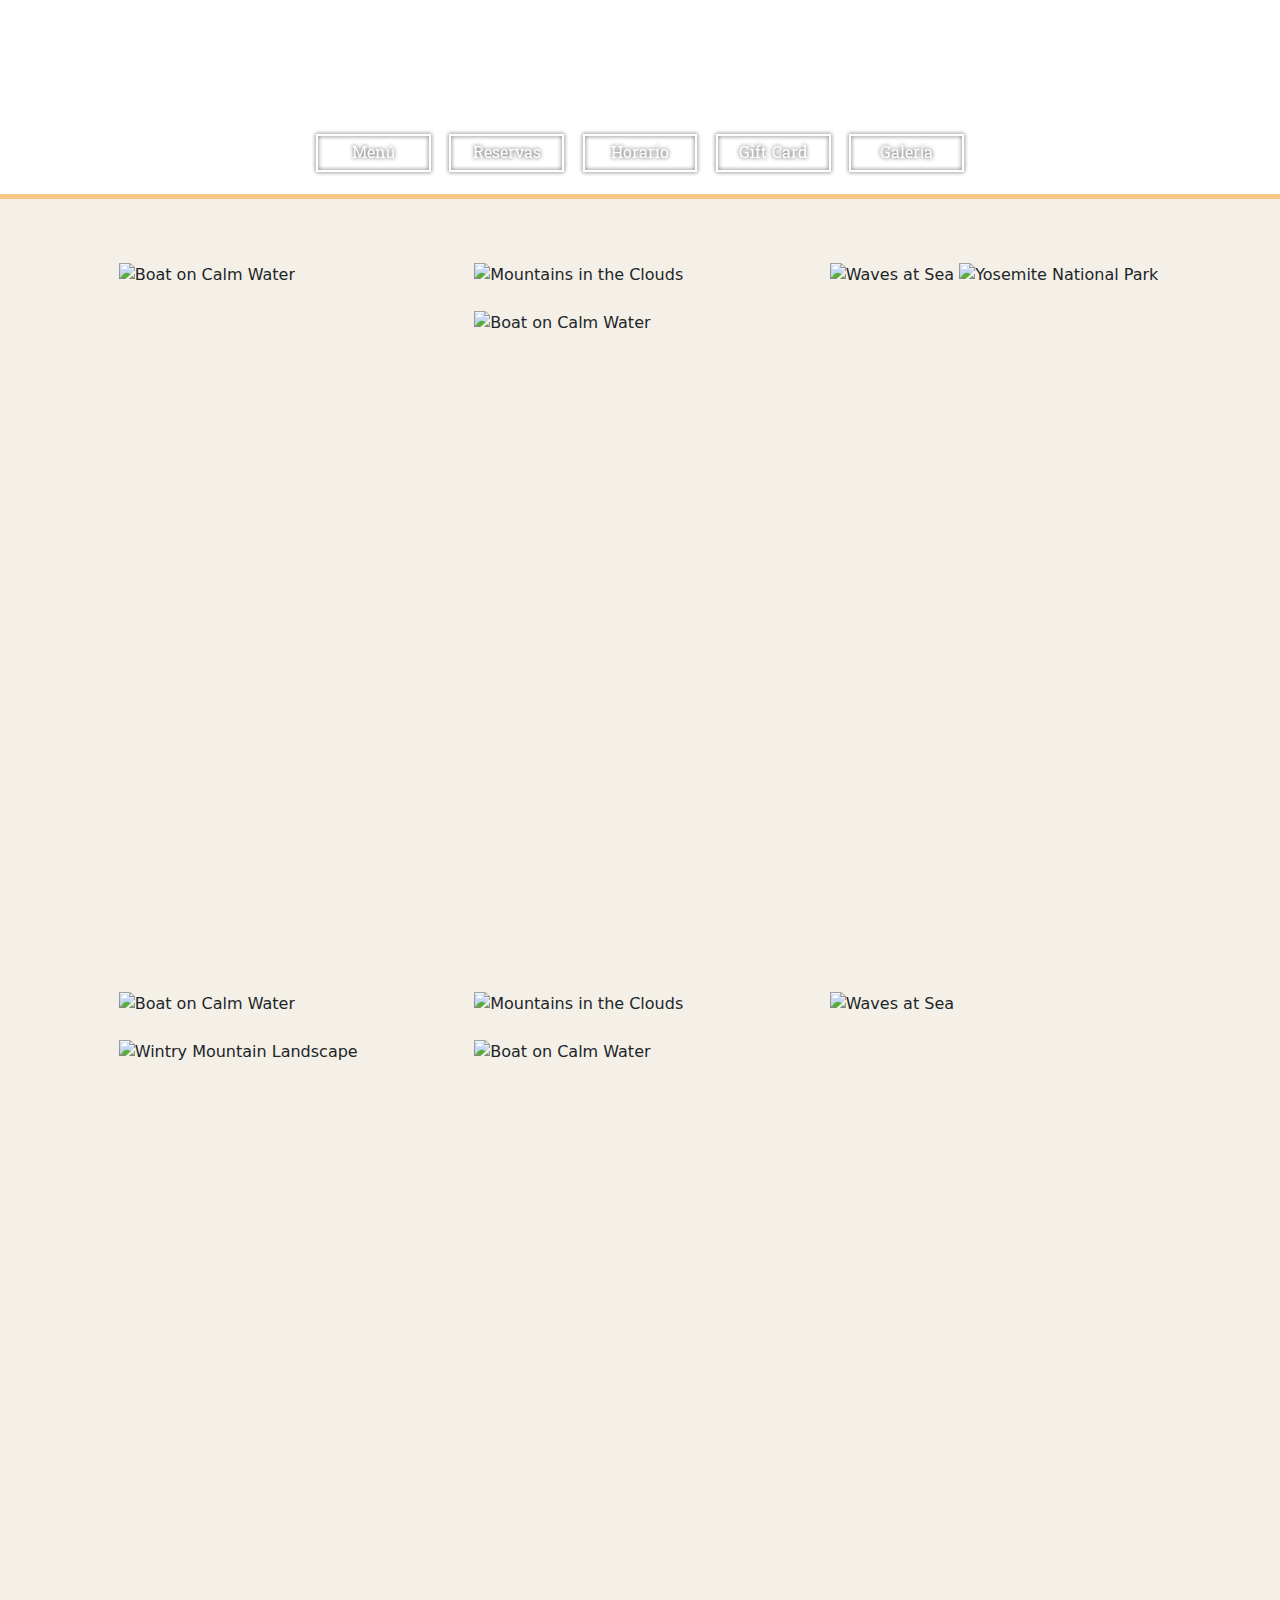
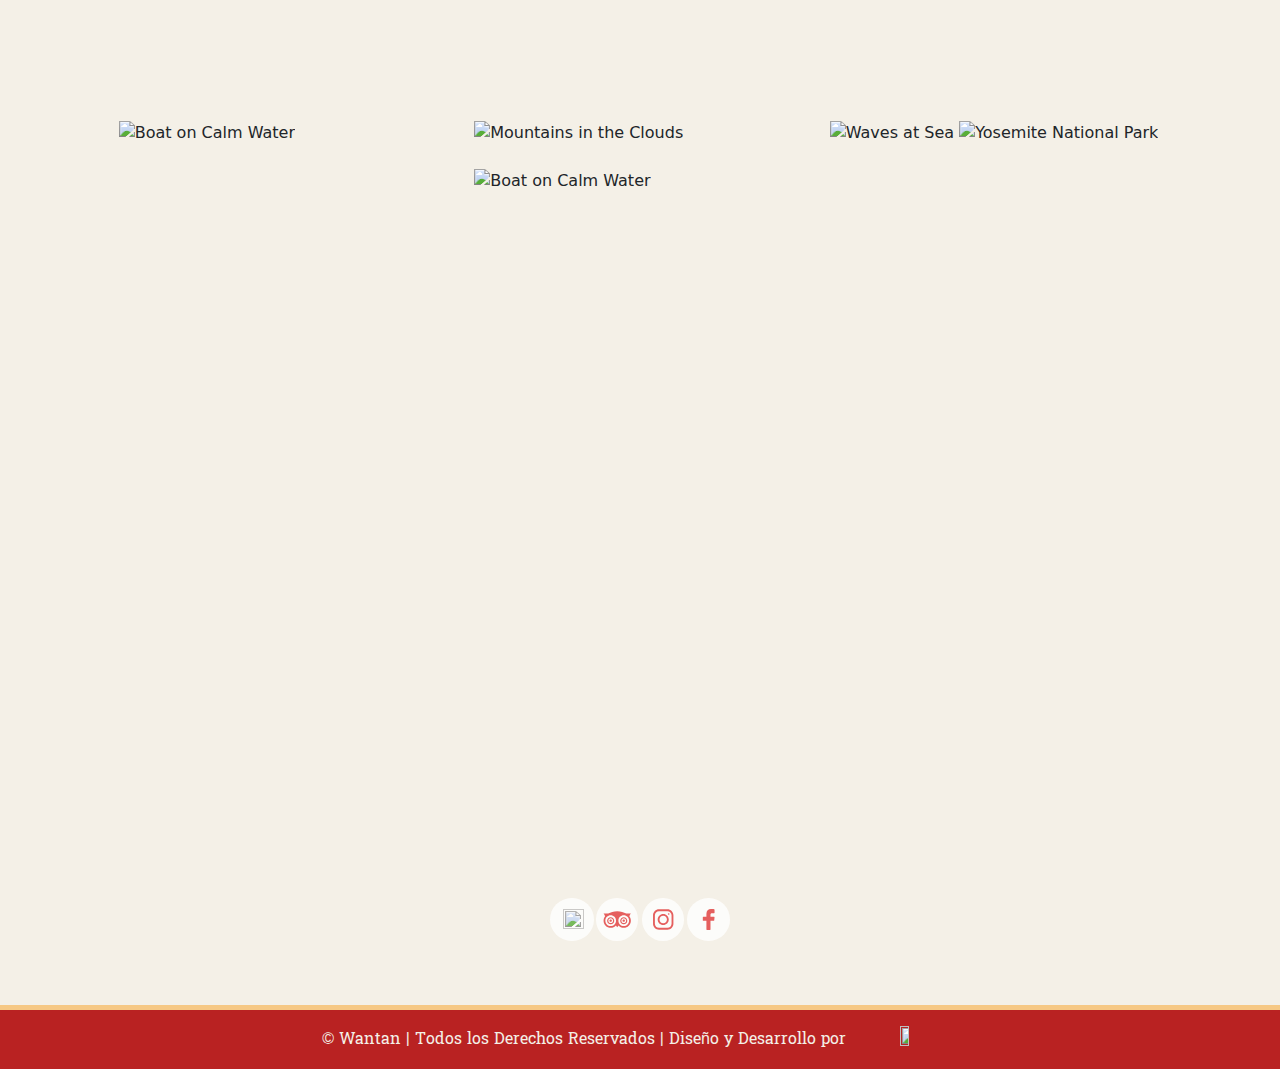
==== html/galeria.html @ fb517a60 "Dirección y telefono en horarios.html" ====
<!DOCTYPE html>
<html lang="es">
<head>
    <meta charset="UTF-8">
    <meta name="viewport" content="width=device-width, initial-scale=1.0">
    <!-- Goole Fonts - Suwannaphum -->
    <link rel="preconnect" href="https://fonts.googleapis.com">
    <link rel="preconnect" href="https://fonts.gstatic.com" crossorigin>
    <link href="https://fonts.googleapis.com/css2?family=Suwannaphum:wght@100;300;400;700;900&display=swap" rel="stylesheet">
    <!-- Estilo CSS -->
    <link rel="stylesheet" href="../css-sass/style.css">
    <!-- Animaciones -->
    <link rel="stylesheet" href="../css-sass/animaciones.css">
    <!-- Estilo Bootstrap -->
    <link rel="stylesheet" href="../css-sass/style-bootstrap.css">
    <!-- Favicon -->
    <link rel="shortcut icon" href="../media/wantan-logo.png" type="image/x-icon">
    <title>Horarios - Wantan</title>
</head>
<body>

    <!-- MENU -->

    <div class="menu raw col-12">
        <div class="menu__content col-12">

            <a href="../index.html">
                <img src="../media/wantan-logo-horizontal.png" class="menu__content__title d-none d-md-flex col-10 col-lg-3" alt="">
                <a href="../index.html" class="menu__link-logo-mobile">
                    <img src="../media/wantan-logo.png" class="d-md-none col-2 menu__img-mobile" alt="">
                </a>
                <i class="fa-solid fa-bars fa-2xl d-md-none col-9 menu__ham" id="ham"></i>
            </a>

            <div class="home__content-links flex-column flex-md-row d-none d-md-flex col-12 col-sm-10 col-md-4 col-lg-6 col-xl-5">
                <a href="menu.html" class="home__content-links__link col-7 col-lg-3">
                    <p class="home__content-links__link-text">Menú</p>
                </a>
                <a href="reservas.html" class="home__content-links__link col-7 col-lg-3">
                    <p class="home__content-links__link-text">Reservas</p>
                </a>
                <a href="horarios.html" class="home__content-links__link col-7 col-lg-3">
                    <p class="home__content-links__link-text">Horario</p>
                </a>
                <a href="giftCard.html" class="home__content-links__link col-7 col-lg-3">
                    <p class="home__content-links__link-text">Gift Card</p>
                </a>
                <a href="galeria.html" class="home__content-links__link col-7 col-lg-3">
                    <p class="home__content-links__link-text">Galería</p>
                </a>
            </div>

        </div>
    </div>

    
    <!-- INFO MENU -->

    <!-- Gallery -->
    <div class="galeria">
        <div class="row col-11 col-xl-10">
            <div class="galeria__content col-12 col-sm-6 col-lg-4 mb-4 mb-lg-0">
                <img
                    src="../media/galeria/1.png"
                    class="galeria__img-horizontal w-100 shadow-1-strong mb-4"
                    alt="Boat on Calm Water"
                />
            
                <video
                    src="../media/galeria/video-3.mp4" autoplay muted loop
                    class="galeria__img-vertical w-100 shadow-1-strong mb-4"
                    alt="Wintry Mountain Landscape"
                />
            </div>
        
            <div class="galeria__content col-12 col-sm-6 col-lg-4 mb-4 mb-lg-0">
                <img
                    src="../media/galeria/2.jpg"
                    class="galeria__img-vertical w-100 shadow-1-strong mb-4"
                    alt="Mountains in the Clouds"
                />
            
                <img
                    src="../media/galeria/12.jpg"
                    class="galeria__img-horizontal w-100 shadow-1-strong mb-4"
                    alt="Boat on Calm Water"
                />
            </div>
        
            <div class="galeria__content col-12 col-sm-6 col-lg-4 mb-4 mb-lg-0">
                <img
                    src="../media/galeria/8.jpg"
                    class="galeria__img-horizontal w-100 shadow-1-strong mb-4"
                    alt="Waves at Sea"
                />
            
                <img
                    src="../media/galeria/10.jpg"
                    class="galeria__img-vertical w-100 shadow-1-strong mb-4"
                    alt="Yosemite National Park"
                />
            </div>
            <div class="galeria__content col-12 col-sm-6 col-lg-4 mb-4 mb-lg-0">
                <img
                    src="../media/galeria/9.jpg"
                    class="galeria__img-horizontal w-100 shadow-1-strong mb-4"
                    alt="Boat on Calm Water"
                />
            
                <img
                    src="../media/galeria/13.jpg"
                    class="galeria__img-vertical w-100 shadow-1-strong mb-4"
                    alt="Wintry Mountain Landscape"
                />
            </div>
        
            <div class="galeria__content col-12 col-sm-6 col-lg-4 mb-4 mb-lg-0">
                <img
                    src="../media/galeria/17.jpg"
                    class="galeria__img-vertical w-100 shadow-1-strong mb-4"
                    alt="Mountains in the Clouds"
                />
            
                <img
                    src="../media/galeria/5.jpg"
                    class="galeria__img-horizontal w-100 shadow-1-strong mb-4"
                    alt="Boat on Calm Water"
                />
            </div>
        
            <div class="galeria__content col-12 col-sm-6 col-lg-4 mb-4 mb-lg-0">
                <img
                    src="../media/galeria/11.jpg"
                    class="galeria__img-horizontal w-100 shadow-1-strong mb-4"
                    alt="Waves at Sea"
                />
            
                <video
                    src="../media/galeria/video-1.mp4" autoplay muted loop
                    class="galeria__img-vertical w-100 shadow-1-strong mb-4"
                    alt="Yosemite National Park"
                />
            </div>
            <div class="galeria__content col-12 col-sm-6 col-lg-4 mb-4 mb-lg-0">
                <img
                    src="../media/galeria/16.jpg"
                    class="galeria__img-horizontal w-100 shadow-1-strong mb-4"
                    alt="Boat on Calm Water"
                />
            
                <video
                    src="../media/galeria/video-2.mp4" autoplay muted loop
                    class="galeria__img-vertical w-100 shadow-1-strong mb-4"
                    alt="Wintry Mountain Landscape"
                />
            </div>
        
            <div class="galeria__content col-12 col-sm-6 col-lg-4 mb-4 mb-lg-0">
                <img
                    src="../media/galeria/6.jpg"
                    class="galeria__img-vertical w-100 shadow-1-strong mb-4"
                    alt="Mountains in the Clouds"
                />
            
                <img
                    src="../media/galeria/19.jpg"
                    class="galeria__img-horizontal w-100 shadow-1-strong mb-4"
                    alt="Boat on Calm Water"
                />
            </div>
        
            <div class="galeria__content col-12 col-lg-4 mb-4 mb-lg-0">
                <img
                    src="../media/galeria/15.jpg"
                    class="galeria__img-horizontal w-100 shadow-1-strong mb-4"
                    alt="Waves at Sea"
                />
            
                <img
                    src="../media/galeria/14.jpg"
                    class="galeria__img-vertical w-100 shadow-1-strong mb-4"
                    alt="Yosemite National Park"
                />
            </div>

            <div class="home__content-sm col-6 mt-5">

                <div class="home__content-sm__content col-4 col-sm-2 col-lg-1">
                    <a href="https://www.pedidosya.com.uy/restaurantes/montevideo/wantan-57626c91-bf2a-4985-b60d-66071faf4a74-menu" 
                        class="home__content-sm__link" target="_blank">
                        <img src="../media/pedidosya-logo.png" class="home__content-sm__icon-img   col-12" alt="">
                    </a>
                </div>

                <div class="home__content-sm__content col-4 col-sm-2 col-lg-1">
                    <a href="https://www.tripadvisor.es/Restaurant_Review-g294323-d23637203-Reviews-Wantan_Cantina_China_Mvd-Montevideo_Montevideo_Department.html" target="_blank" class="home__content-sm__link">
                        <svg xmlns="http://www.w3.org/2000/svg" class="home__content-sm__svg col-12" 
                            x="0px" y="0px" viewBox="0,0,256,256" style="fill:#000000;">
                            <g class="home__content-sm__img col-12" fill="#e23c3c" fill-rule="nonzero" stroke="none" stroke-width="1" stroke-linecap="butt" 
                                stroke-linejoin="miter" stroke-miterlimit="10" stroke-dasharray="" stroke-dashoffset="0" font-family="none" font-weight="none" font-size="none" text-anchor="none" style="mix-blend-mode: normal"><g transform="scale(5.12,5.12)"><path d="M25,11c-5.83203,0 -11.15625,1.51172 -15.21094,4h-7.78906c0,0 1.75391,2.15234 2.57813,4.57813c-1.60937,2.04297 -2.57812,4.61719 -2.57812,7.42188c0,6.62891 5.37109,12 12,12c3.49609,0 6.63672,-1.50781 8.82813,-3.89453l2.17188,2.89453l2.17188,-2.89453c2.19141,2.38672 5.33203,3.89453 8.82813,3.89453c6.62891,0 12,-5.37109 12,-12c0,-2.80469 -0.96875,-5.37891 -2.57812,-7.42187c0.82422,-2.42578 2.57813,-4.57812 2.57813,-4.57812h-7.79687c-4.05469,-2.48828 -9.375,-4 -15.20312,-4zM14,18c4.97266,0 9,4.02734 9,9c0,4.97266 -4.02734,9 -9,9c-4.97266,0 -9,-4.02734 -9,-9c0,-4.97266 4.02734,-9 9,-9zM36,18c4.97266,0 9,4.02734 9,9c0,4.97266 -4.02734,9 -9,9c-4.97266,0 -9,-4.02734 -9,-9c0,-4.97266 4.02734,-9 9,-9zM14,21c-3.3125,0 -6,2.6875 -6,6c0,3.3125 2.6875,6 6,6c3.3125,0 6,-2.6875 6,-6c0,-3.3125 -2.6875,-6 -6,-6zM36,21c-3.3125,0 -6,2.6875 -6,6c0,3.3125 2.6875,6 6,6c3.3125,0 6,-2.6875 6,-6c0,-3.3125 -2.6875,-6 -6,-6zM14,23c2.21094,0 4,1.78906 4,4c0,2.21094 -1.78906,4 -4,4c-2.21094,0 -4,-1.78906 -4,-4c0,-2.21094 1.78906,-4 4,-4zM36,23c2.21094,0 4,1.78906 4,4c0,2.21094 -1.78906,4 -4,4c-2.21094,0 -4,-1.78906 -4,-4c0,-2.21094 1.78906,-4 4,-4zM14,25c-1.10547,0 -2,0.89453 -2,2c0,1.10547 0.89453,2 2,2c1.10547,0 2,-0.89453 2,-2c0,-1.10547 -0.89453,-2 -2,-2zM36,25c-1.10547,0 -2,0.89453 -2,2c0,1.10547 0.89453,2 2,2c1.10547,0 2,-0.89453 2,-2c0,-1.10547 -0.89453,-2 -2,-2z"></path></g></g>
                        </svg>
                    </a>
                </div>

                <div class="home__content-sm__content col-4 col-sm-2 col-lg-1">
                    <a href="https://www.instagram.com/wantancantinachina/" target="_blank" class="home__content-sm__link">
                        <svg xmlns="http://www.w3.org/2000/svg" class="home__content-sm__svg col-12"
                            x="0px" y="0px" viewBox="0,0,256,256" style="fill:#000000;">
                                <g class="home__content-sm__img col-12" fill="#e23c3c" fill-rule="nonzero" stroke="none" stroke-width="1" stroke-linecap="butt" stroke-linejoin="miter" stroke-miterlimit="10" stroke-dasharray="" stroke-dashoffset="0" font-family="none" font-weight="none" font-size="none" text-anchor="none" style="mix-blend-mode: normal"><g transform="scale(8,8)"><path d="M11.46875,5c-3.55078,0 -6.46875,2.91406 -6.46875,6.46875v9.0625c0,3.55078 2.91406,6.46875 6.46875,6.46875h9.0625c3.55078,0 6.46875,-2.91406 6.46875,-6.46875v-9.0625c0,-3.55078 -2.91406,-6.46875 -6.46875,-6.46875zM11.46875,7h9.0625c2.47266,0 4.46875,1.99609 4.46875,4.46875v9.0625c0,2.47266 -1.99609,4.46875 -4.46875,4.46875h-9.0625c-2.47266,0 -4.46875,-1.99609 -4.46875,-4.46875v-9.0625c0,-2.47266 1.99609,-4.46875 4.46875,-4.46875zM21.90625,9.1875c-0.50391,0 -0.90625,0.40234 -0.90625,0.90625c0,0.50391 0.40234,0.90625 0.90625,0.90625c0.50391,0 0.90625,-0.40234 0.90625,-0.90625c0,-0.50391 -0.40234,-0.90625 -0.90625,-0.90625zM16,10c-3.30078,0 -6,2.69922 -6,6c0,3.30078 2.69922,6 6,6c3.30078,0 6,-2.69922 6,-6c0,-3.30078 -2.69922,-6 -6,-6zM16,12c2.22266,0 4,1.77734 4,4c0,2.22266 -1.77734,4 -4,4c-2.22266,0 -4,-1.77734 -4,-4c0,-2.22266 1.77734,-4 4,-4z"></path></g></g>
                        </svg>
                    </a>
                </div>

                <div class="home__content-sm__content col-4 col-sm-2 col-lg-1">
                    <a href="https://www.facebook.com/wantancantinachina" target="_blank" class="home__content-sm__link">
                        <svg xmlns="http://www.w3.org/2000/svg" class="home__content-sm__svg col-10"
                            x="0px" y="0px" viewBox="0,0,256,256" style="fill:#000000;">
                                <g class="home__content-sm__img col-12" fill="#e23c3c" fill-rule="nonzero" stroke="none" stroke-width="1" stroke-linecap="butt" stroke-linejoin="miter" stroke-miterlimit="10" stroke-dasharray="" stroke-dashoffset="0" font-family="none" font-weight="none" font-size="none" text-anchor="none" style="mix-blend-mode: normal"><g transform="scale(5.12,5.12)"><path d="M32,11h5c0.552,0 1,-0.448 1,-1v-6.737c0,-0.524 -0.403,-0.96 -0.925,-0.997c-1.591,-0.113 -4.699,-0.266 -6.934,-0.266c-6.141,0 -10.141,3.68 -10.141,10.368v6.632h-7c-0.552,0 -1,0.448 -1,1v7c0,0.552 0.448,1 1,1h7v19c0,0.552 0.448,1 1,1h7c0.552,0 1,-0.448 1,-1v-19h7.222c0.51,0 0.938,-0.383 0.994,-0.89l0.778,-7c0.066,-0.592 -0.398,-1.11 -0.994,-1.11h-8v-5c0,-1.657 1.343,-3 3,-3z"></path></g></g>
                        </svg>
                    </a>
                </div>
        
            </div>

        </div>
    </div>

    <!-- FOOTER -->

    <div class="footer col-12">
        <p class="footer__text col-10 col-md-12">© Wantan | Todos los Derechos Reservados | Diseño y Desarrollo por         
            <a href="https://nicolassequeira11.github.io/portafolio/" class="footer__link col-6" target="_blank">
                <img src="../media/logo-white-horizontal.png" class="footer__logo col-3 col-md-1" alt="">
            </a>
        </p>

    </div>


    <!-- Animación Scroll -->
    <script src="../js/animacionAba.js"></script>
    <!-- Nav Mobile -->
    <script src="../js/menu.js"></script>
    <!-- Font Awesome Icon -->
    <script src="https://kit.fontawesome.com/c9684ebd50.js" crossorigin="anonymous"></script>
</body>
</html>
---- css-sass/style.css ----
.animadoAba {
  opacity: 0;
  transition: all 1s;
}

.animadoIzq {
  opacity: 0;
  transition: all 1.5s;
}

.animadoDer {
  opacity: 0;
  transition: all 1.5s;
}

.animadoArr {
  opacity: 0;
  transition: all 1s;
}

.mostrarAbajo {
  animation: mostrarAbajo 1s;
}

@keyframes mostrarAbajo {
  0% {
    transform: translateY(60px);
  }
  100% {
    transform: translateY(0);
  }
}
.mostrarIzquierda {
  animation: mostrarIzquierda 1s;
}

@keyframes mostrarIzquierda {
  0% {
    transform: translateX(-60px);
  }
  100% {
    transform: translateX(0);
  }
}
.mostrarDerecha {
  animation: mostrarDerecha 1s;
}

@keyframes mostrarDerecha {
  0% {
    transform: translateX(60px);
  }
  100% {
    transform: translateX(0);
  }
}
.mostrarArriba {
  animation: mostrarArriba 1s;
}

@keyframes mostrarArriba {
  0% {
    transform: translateY(-60px);
  }
  100% {
    transform: translateY(0);
  }
}
.mostrarImg {
  transition: all 0.5s;
  animation: img 0.5s;
}

@keyframes img {
  0% {
    transform: scale(0.7);
    opacity: 0;
  }
  100% {
    transform: scale(1);
    opacity: 1;
  }
}
@keyframes boton {
  0% {
    outline: 0px solid #f6c884;
    outline-offset: 0px;
  }
  50% {
    outline: 10px solid #f6c884;
    outline-offset: 2px;
  }
  100% {
    outline: 2px solid rgba(226, 60, 60, 0.1);
    outline-offset: 12px;
  }
}
* {
  box-sizing: 0;
  padding: 0;
  scroll-behavior: smooth;
}

.home {
  display: flex;
  background-image: url(../media/background-wantan.png);
  background-position: center;
  background-size: cover;
  margin: auto;
  font-family: "Suwannaphum", sans-serif;
}
.home__content {
  display: flex;
  flex-direction: column;
  width: 100%;
  height: 100vh;
  justify-content: center;
  margin: auto;
}
.home__content__title {
  margin: 0 auto;
  width: 100%;
  display: flex;
  -o-object-fit: cover;
     object-fit: cover;
}
.home__content__subtitle {
  margin: 1em auto 0;
  color: #ffffff;
  font-size: 1.2em;
  text-align: center;
}
.home__content-links {
  margin: 2em auto 1em;
  justify-content: center;
  display: flex;
  font-family: "Suwannaphum", sans-serif;
  transition: all 0.5s;
}
.home__content-links__link {
  display: flex;
  margin: auto;
  width: 100%;
  text-decoration: none;
}
.home__content-links__link-text {
  display: flex;
  margin: 0.5em 0.7em;
  width: 100%;
  padding: 0.3em;
  color: #ffffff;
  outline: 2px solid #ffffff;
  text-decoration: none;
  justify-content: center;
  transition: all 0.1s;
  filter: drop-shadow(0px 0px 2px #474747);
}
.home__content-links__link-text:hover {
  outline-offset: 3px;
  color: #f6c884;
  outline: 2px solid #f6c884;
}
.home__content-links__link:focus > .home__content-links__link-text {
  background-color: #e23c3c;
  color: #ffffff;
  outline: 2px solid #ffffff;
}
.home__content-sm {
  display: flex;
  justify-content: center;
  margin: 4em auto 0;
}
.home__content-sm__content {
  display: flex;
  width: 100%;
  margin: auto 0.1em;
}
.home__content-sm__link {
  color: #e23c3c;
  margin: auto;
  display: flex;
  border-radius: 50%;
  height: 43px;
  opacity: 0.8;
  transition: all 0.2s;
  text-decoration: none;
  background-color: #ffffff;
}
.home__content-sm__link:hover {
  opacity: 1;
  color: #f6c884;
  background-color: #f6c884;
}
.home__content-sm__svg {
  display: flex;
  height: 100%;
  margin: auto;
  transition: all 0.2s;
  padding: 0.4em;
}
.home__content-sm__icon-img {
  display: flex;
  height: 100%;
  margin: auto;
  margin-left: 1px;
  transition: all 0.2s;
  padding: 0.7em;
}
.home__content-sm__img {
  display: flex;
  margin: auto;
  padding: 0.7em;
}
.home__content-sm__svg:hover > .home__content-sm__img {
  display: flex;
  margin: auto;
  padding: 0.7em;
}

.linterna {
  display: flex;
  position: sticky;
  top: 0;
  justify-content: space-between;
}
.linterna__img {
  height: 35vh;
  position: absolute;
  -o-object-fit: contain;
     object-fit: contain;
}
.linterna__img-2 {
  height: 35vh;
  position: absolute;
  left: 83vw;
  -o-object-fit: contain;
     object-fit: contain;
}

.menu {
  background-image: url(../media/background-redd.png);
  background-size: cover;
  background-repeat: no-repeat;
  background-position: center;
  display: flex;
  z-index: 1000;
  margin: auto;
  border-bottom: 5px solid #f6c884;
}
.menu__content {
  justify-content: center;
  text-align: center;
}
.menu__content__title {
  margin: 2em auto 0;
  display: flex;
  justify-content: center;
}
.menu__link-logo-mobile {
  text-decoration: none;
}
.menu__img-mobile {
  padding: 10px;
  width: 100%;
}
.menu__ham {
  color: #ffffff;
  text-align: end;
  margin: auto;
  padding-right: 20px;
}

.info-menu {
  margin: auto;
  display: flex;
  width: 100%;
  justify-content: center;
  font-family: "Suwannaphum", sans-serif;
  background-image: url(../media/background-chinese-1.png);
  background-size: contain;
  background-color: #f4f0e7;
}
.info-menu__content {
  display: flex;
  margin: 1em auto 3em;
  justify-content: center;
  flex-wrap: wrap;
}
.info-menu__menu__menu-content {
  margin: auto;
  justify-content: center;
}
.info-menu__menu__content {
  display: flex;
  margin: auto;
  flex-wrap: wrap;
  justify-content: center;
}
.info-menu__menu__local {
  margin: 1em auto;
  display: flex;
  flex-wrap: wrap;
  justify-content: center;
}
.info-menu__menu__img-content {
  padding: 2em;
  display: flex;
  margin: auto;
  justify-content: center;
}
.info-menu__menu__img {
  margin: auto;
  display: flex;
}
.info-menu__menu__title {
  color: #e23c3c;
  border: 5px solid #e23c3c;
  margin: auto;
  justify-content: center;
  display: flex;
  padding: 1em;
  text-align: center;
  font-weight: 600;
}
.info-menu__menu__link {
  text-decoration: none;
  margin: 2em auto 0;
  display: flex;
}
.info-menu__menu__link p {
  color: #f4f0e7;
  background-color: #e23c3c;
  font-size: 1.5em;
  margin: auto;
  padding: 0.5em 2em;
  transition: all 0.4s;
}
.info-menu__menu__link p:hover {
  background-color: #b92222;
  animation: boton 0.4s;
}
.info-menu__take__content {
  margin: 1.5em auto 0;
  overflow: hidden;
}
.info-menu__take__content:hover > .info-menu__take__img {
  transform: scale(1.1);
}
.info-menu__take__img {
  transition: all 0.5s;
}
.info-menu__take__container-button {
  margin: 2em auto 0;
  justify-content: center;
  display: flex;
  flex-wrap: wrap;
}
.info-menu__take__button {
  margin: 0.5em auto;
  padding: 1em;
  text-decoration: none;
  color: #ffffff;
  outline-offset: 3px;
  justify-content: center;
  text-align: center;
  font-size: 1.3em;
  background-color: #e23c3c;
  transition: all 0.1s;
}
.info-menu__take__button:hover {
  background-color: #b92222;
  animation: boton 0.4s;
}
.info-menu__horario__title {
  color: #f4f0e7;
  background-color: #e23c3c;
  margin: 1em auto 0;
  text-align: center;
  border: 3.5px solid #e23c3c;
  font-size: 1.3em;
  font-weight: 600;
}
.info-menu__horario__hora {
  color: #e23c3c;
  border: 4px solid #e23c3c;
  margin: 0.3em auto 1em;
  text-align: center;
  font-size: 1.3em;
}

.gift-card {
  margin: auto;
  display: flex;
  width: 100%;
  justify-content: center;
  font-family: "Suwannaphum", sans-serif;
  background-image: url(../media/background-chinese-1.png);
  background-size: contain;
  background-color: #f4f0e7;
}
.gift-card__content {
  display: flex;
  margin: 3em auto;
  justify-content: center;
  flex-wrap: wrap;
}
.gift-card__banner__content {
  margin: auto;
}
.gift-card__title {
  color: #f4f0e7;
  background-color: #e23c3c;
  padding: 1em;
  justify-content: center;
  font-size: 1.7em;
  text-align: center;
  display: flex;
  margin: 0 auto 0.5em;
  align-items: center;
  font-weight: 600;
}
.gift-card__text {
  color: #e23c3c;
  font-size: 1.1em;
  justify-content: center;
  margin: 1em 0.3em 0.5em;
  display: flex;
  text-align: justify;
  padding: 1em 1em;
  align-items: center;
  font-weight: 600;
  flex-direction: column;
}
.gift-card__container-reserva {
  font-size: 1.3em;
}
.gift-card__button-reserva {
  display: flex;
  text-decoration: none;
  background-color: #26d366;
  padding: 1em;
  color: #ffffff;
  border-radius: 50px;
  margin: 20px 0;
  font-size: 1.3em;
  transition: all 0.5s;
}
.gift-card__button-reserva:hover {
  background-color: #e23c3c;
  transition: all 0.3s;
  animation: boton 0.4s;
}
.gift-card__button-icon {
  display: flex;
  margin: auto;
  padding: 0 1px 0 10px;
}

.galeria {
  margin: auto;
  display: flex;
  padding: 4em 0;
  background-image: url(../media/background-chinese-1.png);
  background-size: contain;
  justify-content: center;
  background-color: #f4f0e7;
}
.galeria__content {
  margin: auto;
  justify-content: center;
}
.galeria__img-vertical {
  height: 650px;
  -o-object-fit: cover;
     object-fit: cover;
}
.galeria__img-horizontal {
  height: 300px;
  -o-object-fit: cover;
     object-fit: cover;
}

.footer {
  background-color: #b92222;
  border-top: 5px solid #f6c884;
  color: #f4f0e7;
  display: flex;
  margin: auto;
  padding: 1em 0;
  font-family: "Suwannaphum", sans-serif;
  justify-content: center;
}
.footer__text {
  margin: auto 0;
  text-align: center;
}
.footer__link {
  text-decoration: none;
  color: #e23c3c;
  margin: auto 0;
}
.footer__link:hover {
  color: #474747;
}
.footer__logo {
  height: -moz-fit-content;
  height: fit-content;
}/*# sourceMappingURL=style.css.map */
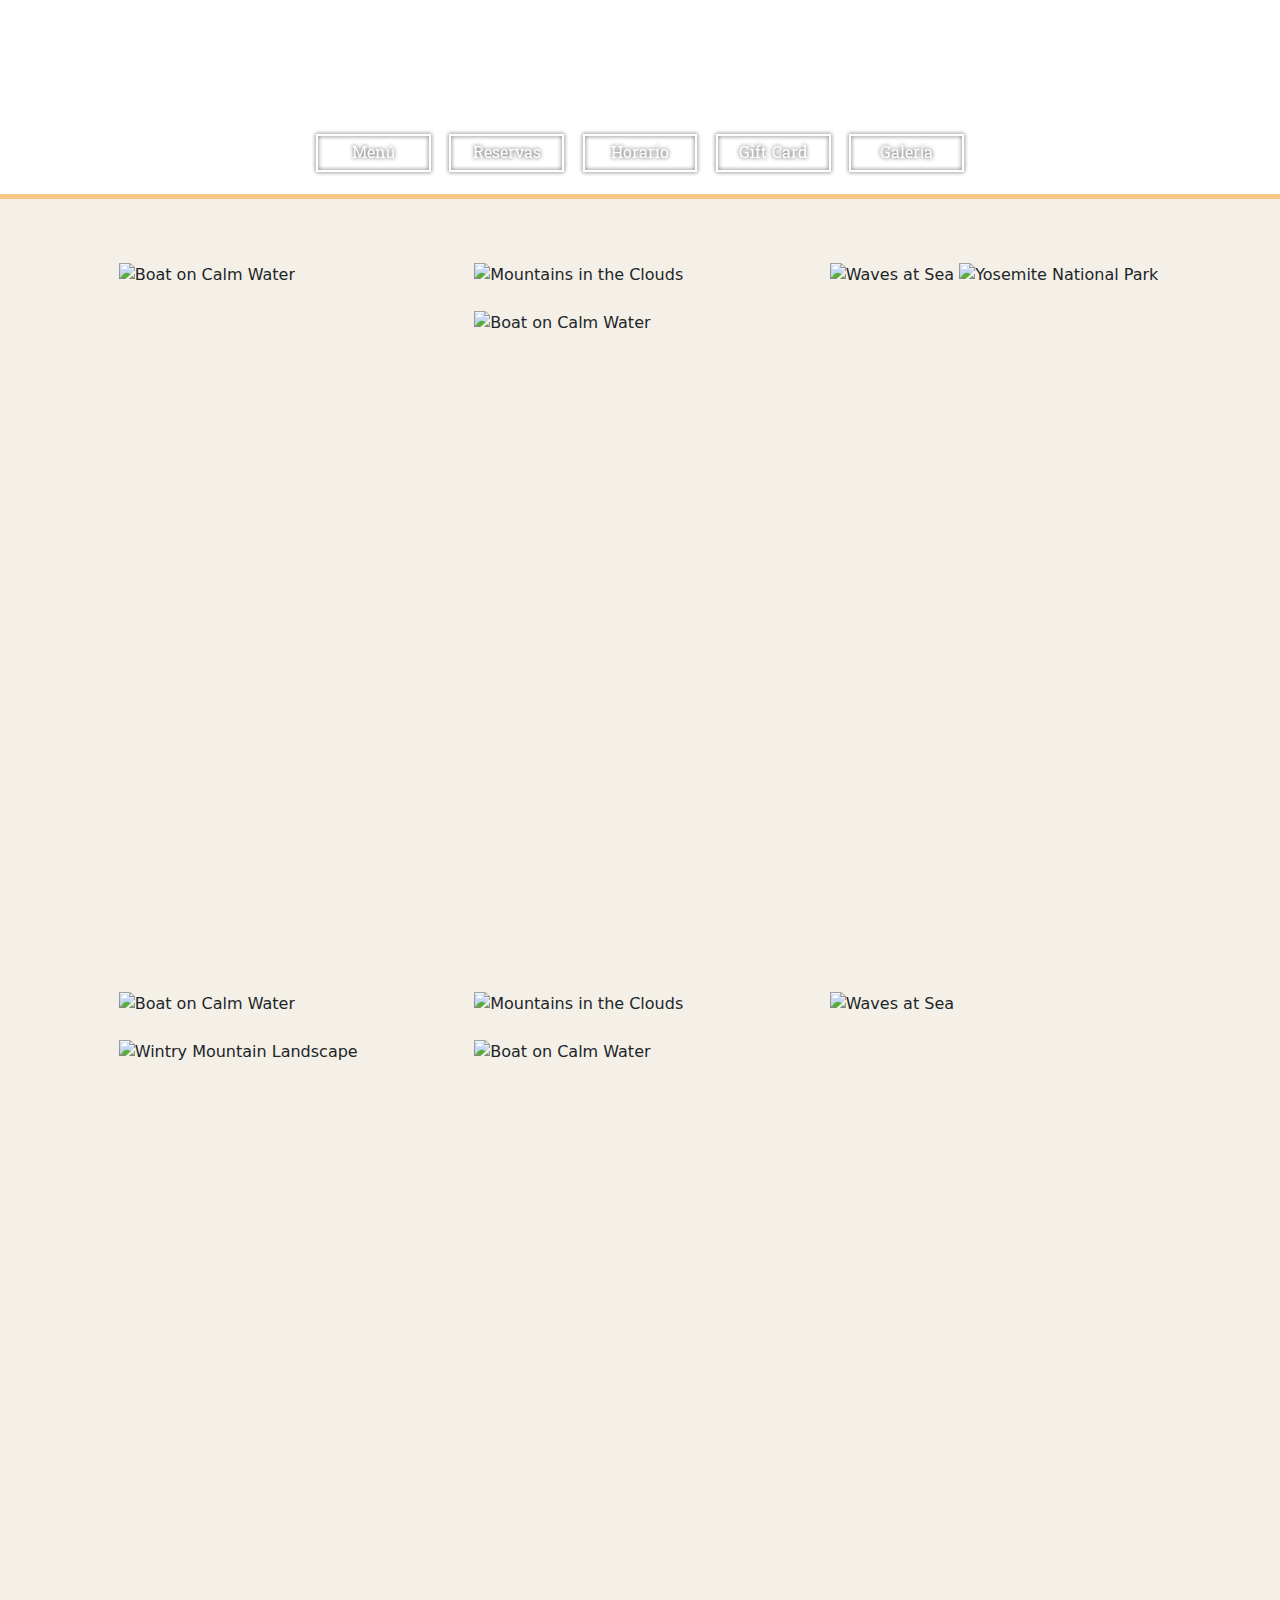
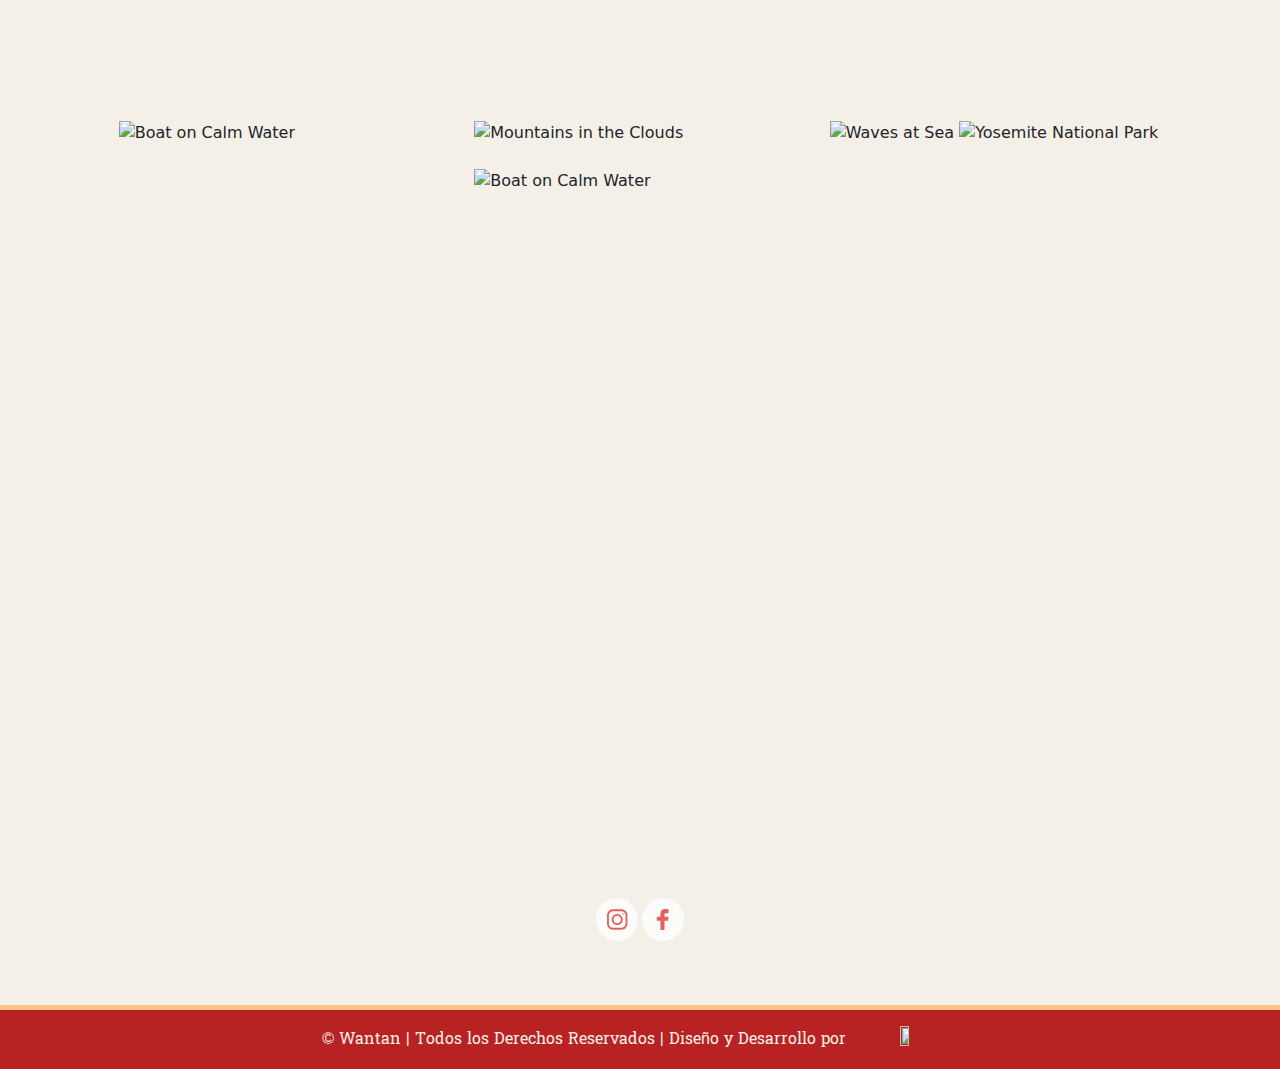
==== commit 7f66b569: "botones de cada local" ====
--- a/html/galeria.html
+++ b/html/galeria.html
@@ -186,23 +186,6 @@
             <div class="home__content-sm col-6 mt-5">
 
                 <div class="home__content-sm__content col-4 col-sm-2 col-lg-1">
-                    <a href="https://www.pedidosya.com.uy/restaurantes/montevideo/wantan-57626c91-bf2a-4985-b60d-66071faf4a74-menu" 
-                        class="home__content-sm__link" target="_blank">
-                        <img src="../media/pedidosya-logo.png" class="home__content-sm__icon-img   col-12" alt="">
-                    </a>
-                </div>
-
-                <div class="home__content-sm__content col-4 col-sm-2 col-lg-1">
-                    <a href="https://www.tripadvisor.es/Restaurant_Review-g294323-d23637203-Reviews-Wantan_Cantina_China_Mvd-Montevideo_Montevideo_Department.html" target="_blank" class="home__content-sm__link">
-                        <svg xmlns="http://www.w3.org/2000/svg" class="home__content-sm__svg col-12" 
-                            x="0px" y="0px" viewBox="0,0,256,256" style="fill:#000000;">
-                            <g class="home__content-sm__img col-12" fill="#e23c3c" fill-rule="nonzero" stroke="none" stroke-width="1" stroke-linecap="butt" 
-                                stroke-linejoin="miter" stroke-miterlimit="10" stroke-dasharray="" stroke-dashoffset="0" font-family="none" font-weight="none" font-size="none" text-anchor="none" style="mix-blend-mode: normal"><g transform="scale(5.12,5.12)"><path d="M25,11c-5.83203,0 -11.15625,1.51172 -15.21094,4h-7.78906c0,0 1.75391,2.15234 2.57813,4.57813c-1.60937,2.04297 -2.57812,4.61719 -2.57812,7.42188c0,6.62891 5.37109,12 12,12c3.49609,0 6.63672,-1.50781 8.82813,-3.89453l2.17188,2.89453l2.17188,-2.89453c2.19141,2.38672 5.33203,3.89453 8.82813,3.89453c6.62891,0 12,-5.37109 12,-12c0,-2.80469 -0.96875,-5.37891 -2.57812,-7.42187c0.82422,-2.42578 2.57813,-4.57812 2.57813,-4.57812h-7.79687c-4.05469,-2.48828 -9.375,-4 -15.20312,-4zM14,18c4.97266,0 9,4.02734 9,9c0,4.97266 -4.02734,9 -9,9c-4.97266,0 -9,-4.02734 -9,-9c0,-4.97266 4.02734,-9 9,-9zM36,18c4.97266,0 9,4.02734 9,9c0,4.97266 -4.02734,9 -9,9c-4.97266,0 -9,-4.02734 -9,-9c0,-4.97266 4.02734,-9 9,-9zM14,21c-3.3125,0 -6,2.6875 -6,6c0,3.3125 2.6875,6 6,6c3.3125,0 6,-2.6875 6,-6c0,-3.3125 -2.6875,-6 -6,-6zM36,21c-3.3125,0 -6,2.6875 -6,6c0,3.3125 2.6875,6 6,6c3.3125,0 6,-2.6875 6,-6c0,-3.3125 -2.6875,-6 -6,-6zM14,23c2.21094,0 4,1.78906 4,4c0,2.21094 -1.78906,4 -4,4c-2.21094,0 -4,-1.78906 -4,-4c0,-2.21094 1.78906,-4 4,-4zM36,23c2.21094,0 4,1.78906 4,4c0,2.21094 -1.78906,4 -4,4c-2.21094,0 -4,-1.78906 -4,-4c0,-2.21094 1.78906,-4 4,-4zM14,25c-1.10547,0 -2,0.89453 -2,2c0,1.10547 0.89453,2 2,2c1.10547,0 2,-0.89453 2,-2c0,-1.10547 -0.89453,-2 -2,-2zM36,25c-1.10547,0 -2,0.89453 -2,2c0,1.10547 0.89453,2 2,2c1.10547,0 2,-0.89453 2,-2c0,-1.10547 -0.89453,-2 -2,-2z"></path></g></g>
-                        </svg>
-                    </a>
-                </div>
-
-                <div class="home__content-sm__content col-4 col-sm-2 col-lg-1">
                     <a href="https://www.instagram.com/wantancantinachina/" target="_blank" class="home__content-sm__link">
                         <svg xmlns="http://www.w3.org/2000/svg" class="home__content-sm__svg col-12"
                             x="0px" y="0px" viewBox="0,0,256,256" style="fill:#000000;">
--- a/css-sass/style.css
+++ b/css-sass/style.css
@@ -215,6 +215,9 @@
   display: flex;
   margin: auto;
   padding: 0.7em;
+}
+.home__img-footer {
+  background-color: green;
 }
 
 .linterna {
@@ -282,12 +285,14 @@
 }
 .info-menu__content {
   display: flex;
-  margin: 1em auto 3em;
+  margin: 2em auto 3em;
   justify-content: center;
   flex-wrap: wrap;
 }
 .info-menu__menu__menu-content {
   margin: auto;
+  height: -moz-fit-content;
+  height: fit-content;
   justify-content: center;
 }
 .info-menu__menu__content {
@@ -296,48 +301,62 @@
   flex-wrap: wrap;
   justify-content: center;
 }
+.info-menu__menu__horario-content {
+  margin: 0 auto;
+  height: -moz-fit-content;
+  height: fit-content;
+  justify-content: center;
+}
 .info-menu__menu__local {
-  margin: 1em auto;
+  margin: auto;
   display: flex;
   flex-wrap: wrap;
   justify-content: center;
 }
 .info-menu__menu__img-content {
-  padding: 2em;
-  display: flex;
-  margin: auto;
+  display: flex;
+  margin: auto;
+  padding: 1em;
   justify-content: center;
 }
 .info-menu__menu__img {
   margin: auto;
   display: flex;
 }
+.info-menu__menu__container-icon {
+  margin: auto;
+  display: flex;
+  justify-content: center;
+  padding: 1em 0;
+}
 .info-menu__menu__title {
+  color: #ffffff;
+  background-color: #e23c3c;
+  border: 5px solid #e23c3c;
+  margin: auto;
+  justify-content: center;
+  display: flex;
+  padding: 1em;
+  text-align: center;
+  font-weight: 600;
+}
+.info-menu__menu__link {
+  text-decoration: none;
+  margin: 2em auto 0;
+  display: flex;
+}
+.info-menu__menu__link p {
   color: #e23c3c;
+  font-size: 1.5em;
+  margin: auto;
   border: 5px solid #e23c3c;
-  margin: auto;
-  justify-content: center;
-  display: flex;
-  padding: 1em;
-  text-align: center;
-  font-weight: 600;
-}
-.info-menu__menu__link {
-  text-decoration: none;
-  margin: 2em auto 0;
-  display: flex;
-}
-.info-menu__menu__link p {
-  color: #f4f0e7;
-  background-color: #e23c3c;
-  font-size: 1.5em;
-  margin: auto;
   padding: 0.5em 2em;
   transition: all 0.4s;
 }
 .info-menu__menu__link p:hover {
   background-color: #b92222;
   animation: boton 0.4s;
+  color: #ffffff;
 }
 .info-menu__take__content {
   margin: 1.5em auto 0;
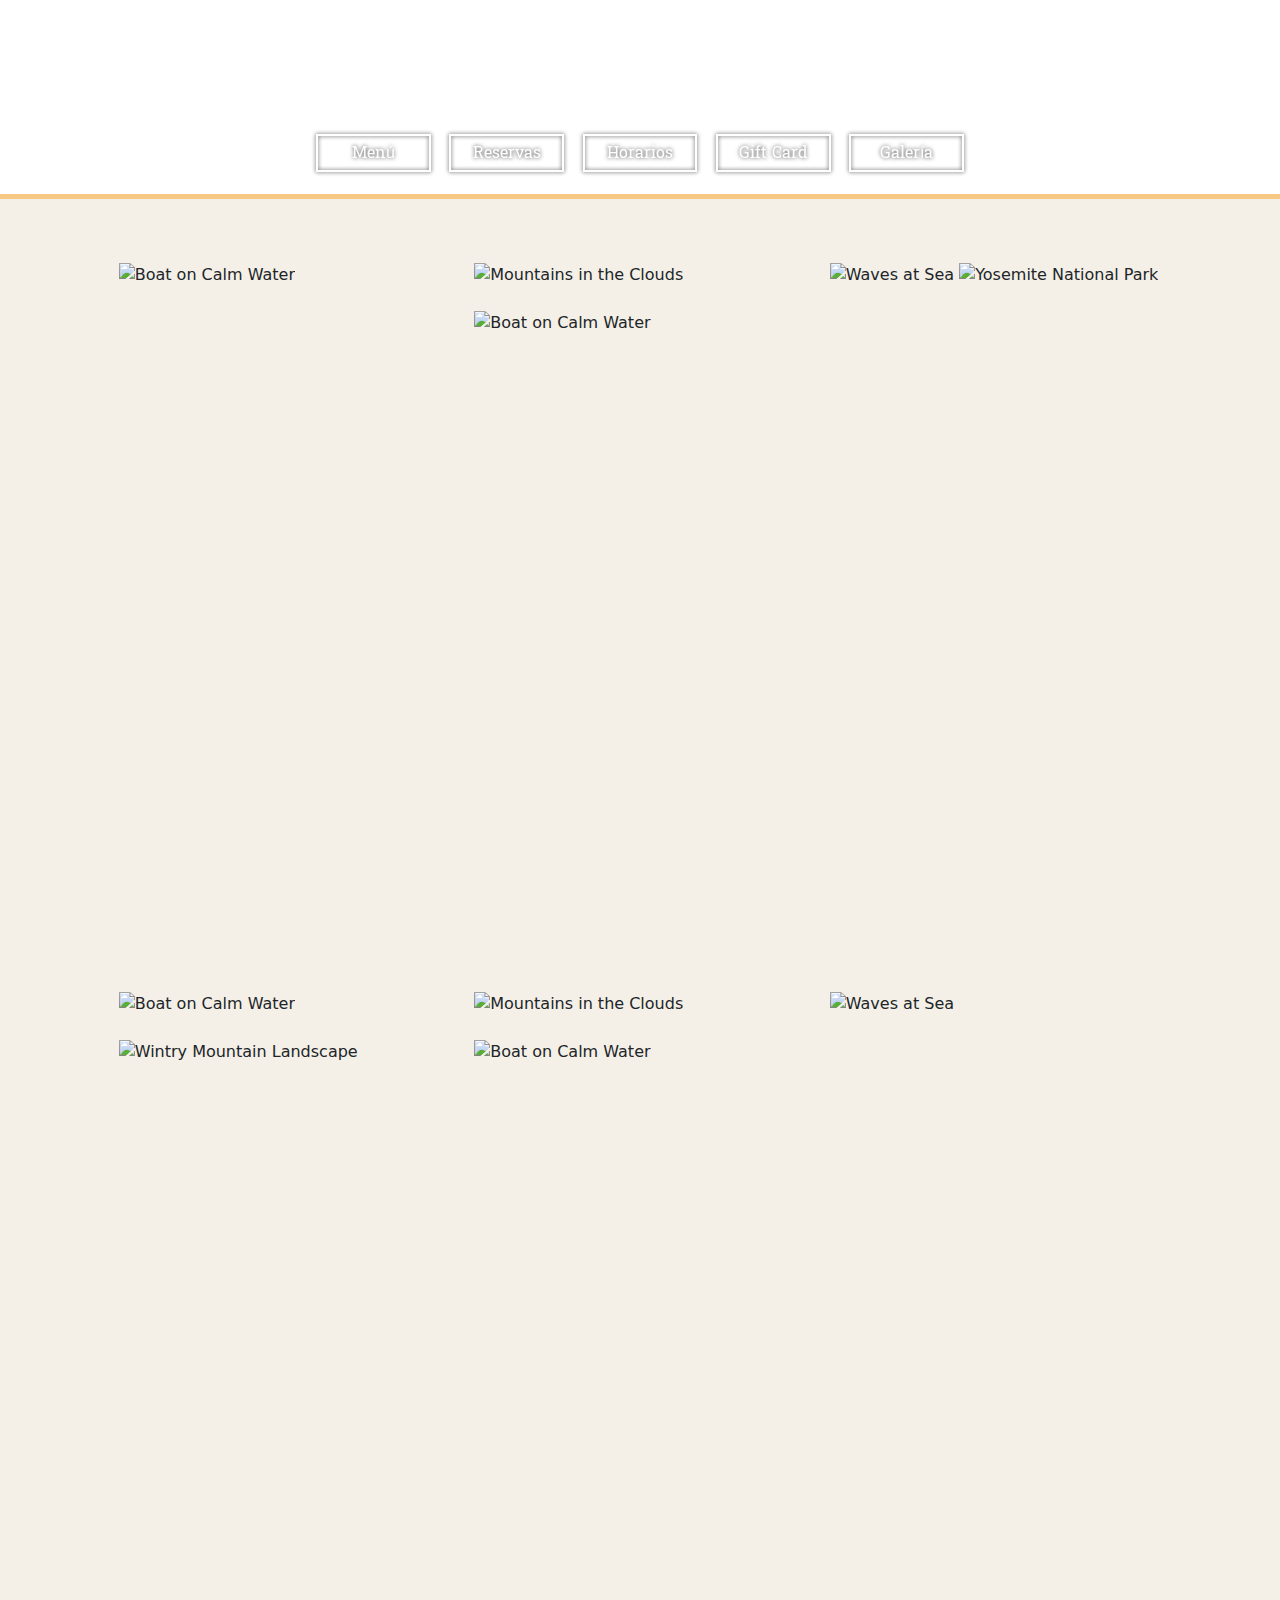
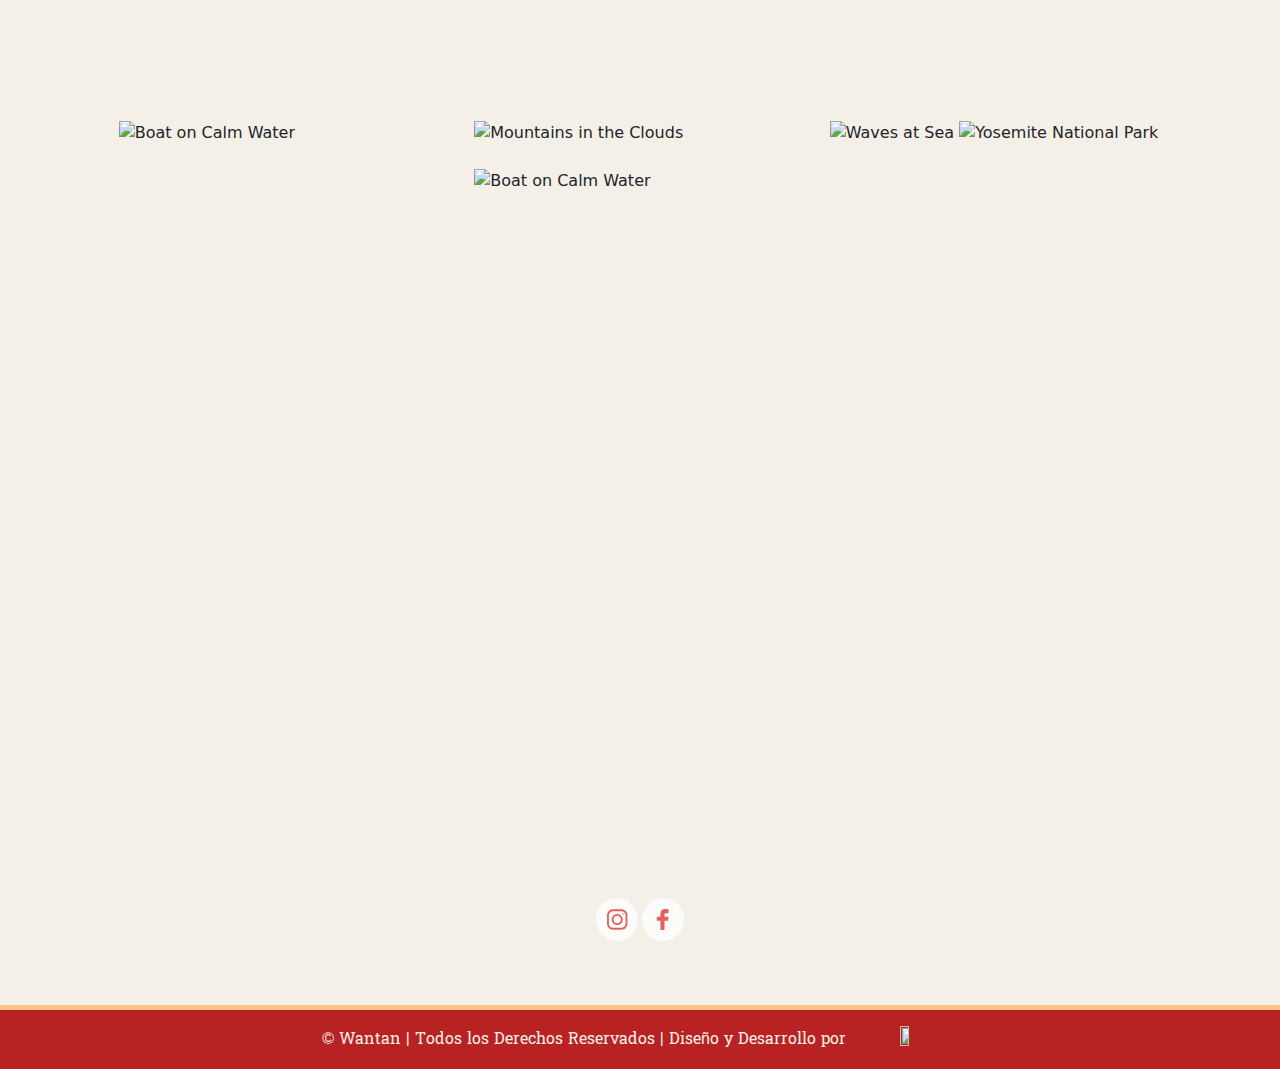
==== commit 5dba06eb: "retoques index y menu" ====
--- a/html/galeria.html
+++ b/html/galeria.html
@@ -40,7 +40,7 @@
                     <p class="home__content-links__link-text">Reservas</p>
                 </a>
                 <a href="horarios.html" class="home__content-links__link col-7 col-lg-3">
-                    <p class="home__content-links__link-text">Horario</p>
+                    <p class="home__content-links__link-text">Horarios</p>
                 </a>
                 <a href="giftCard.html" class="home__content-links__link col-7 col-lg-3">
                     <p class="home__content-links__link-text">Gift Card</p>
--- a/css-sass/style.css
+++ b/css-sass/style.css
@@ -342,12 +342,12 @@
 }
 .info-menu__menu__link {
   text-decoration: none;
-  margin: 2em auto 0;
+  margin: 1.6em auto;
   display: flex;
 }
 .info-menu__menu__link p {
   color: #e23c3c;
-  font-size: 1.5em;
+  font-size: 1.3em;
   margin: auto;
   border: 5px solid #e23c3c;
   padding: 0.5em 2em;
@@ -378,17 +378,18 @@
   margin: 0.5em auto;
   padding: 1em;
   text-decoration: none;
-  color: #ffffff;
+  color: #e23c3c;
+  border: 5px solid #e23c3c;
   outline-offset: 3px;
   justify-content: center;
   text-align: center;
   font-size: 1.3em;
-  background-color: #e23c3c;
   transition: all 0.1s;
 }
 .info-menu__take__button:hover {
   background-color: #b92222;
   animation: boton 0.4s;
+  color: #ffffff;
 }
 .info-menu__horario__title {
   color: #f4f0e7;
